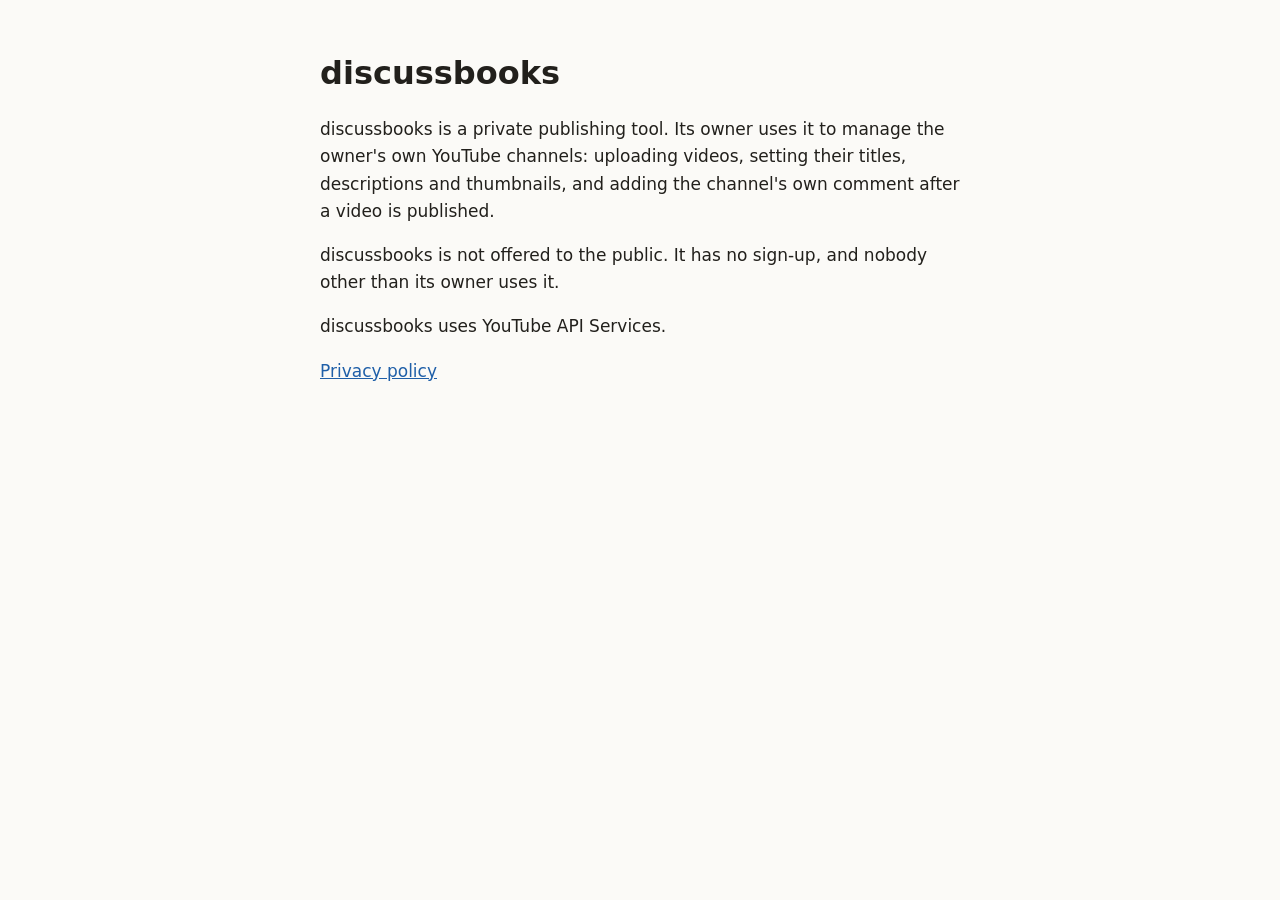
==== index.html @ 83922f6b "Add home page and privacy policy for the discussbooks OAuth app Co-Authored-By: Claude Opus 5.5 <nor" ====
<!doctype html>
<html lang="en">
<head>
<meta charset="utf-8">
<meta name="viewport" content="width=device-width, initial-scale=1">
<title>discussbooks</title>
<link rel="stylesheet" href="style.css">
</head>
<body>
<main>
  <h1>discussbooks</h1>
  <p>discussbooks is a private publishing tool. Its owner uses it to manage the owner's own YouTube channels: uploading
    videos, setting their titles, descriptions and thumbnails, and adding the channel's own comment after a video is
    published.</p>
  <p>discussbooks is not offered to the public. It has no sign-up, and nobody other than its owner uses it.</p>
  <p>discussbooks uses YouTube API Services.</p>
  <p><a href="privacy.html">Privacy policy</a></p>
</main>
</body>
</html>
---- style.css ----
:root {
  --bg: #fbfaf7;
  --text: #22201c;
  --muted: #6b665d;
  --link: #1f5fa8;
}
@media (prefers-color-scheme: dark) {
  :root { --bg: #17181b; --text: #e8e6e1; --muted: #a29d93; --link: #8ab8ec; }
}
body {
  margin: 0;
  background: var(--bg);
  color: var(--text);
  font: 17px/1.6 system-ui, -apple-system, "Segoe UI", sans-serif;
}
main { max-width: 40rem; margin: 0 auto; padding: 3rem 1rem 4rem; }
h1 { font-size: 2rem; margin: 0 0 1rem; }
h2 { font-size: 1.1rem; margin: 2rem 0 0.5rem; }
.meta { color: var(--muted); margin-top: -0.5rem; }
a { color: var(--link); }
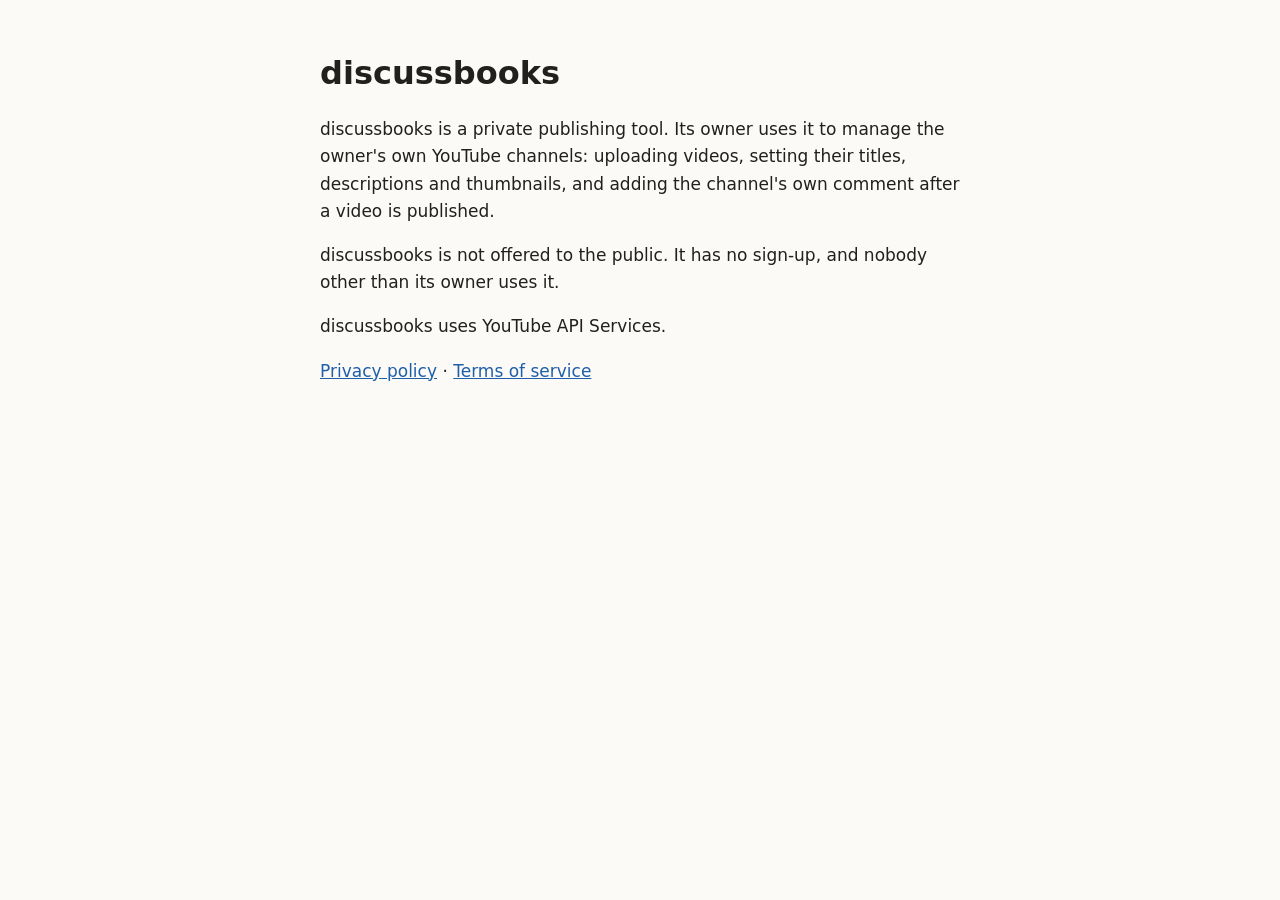
==== commit e9d0ba97: "Add terms of service page Co-Authored-By: Claude Opus 5.5 <noreply@anthropic.com>" ====
--- a/index.html
+++ b/index.html
@@ -14,7 +14,7 @@
     published.</p>
   <p>discussbooks is not offered to the public. It has no sign-up, and nobody other than its owner uses it.</p>
   <p>discussbooks uses YouTube API Services.</p>
-  <p><a href="privacy.html">Privacy policy</a></p>
+  <p><a href="privacy.html">Privacy policy</a> · <a href="terms.html">Terms of service</a></p>
 </main>
 </body>
 </html>
